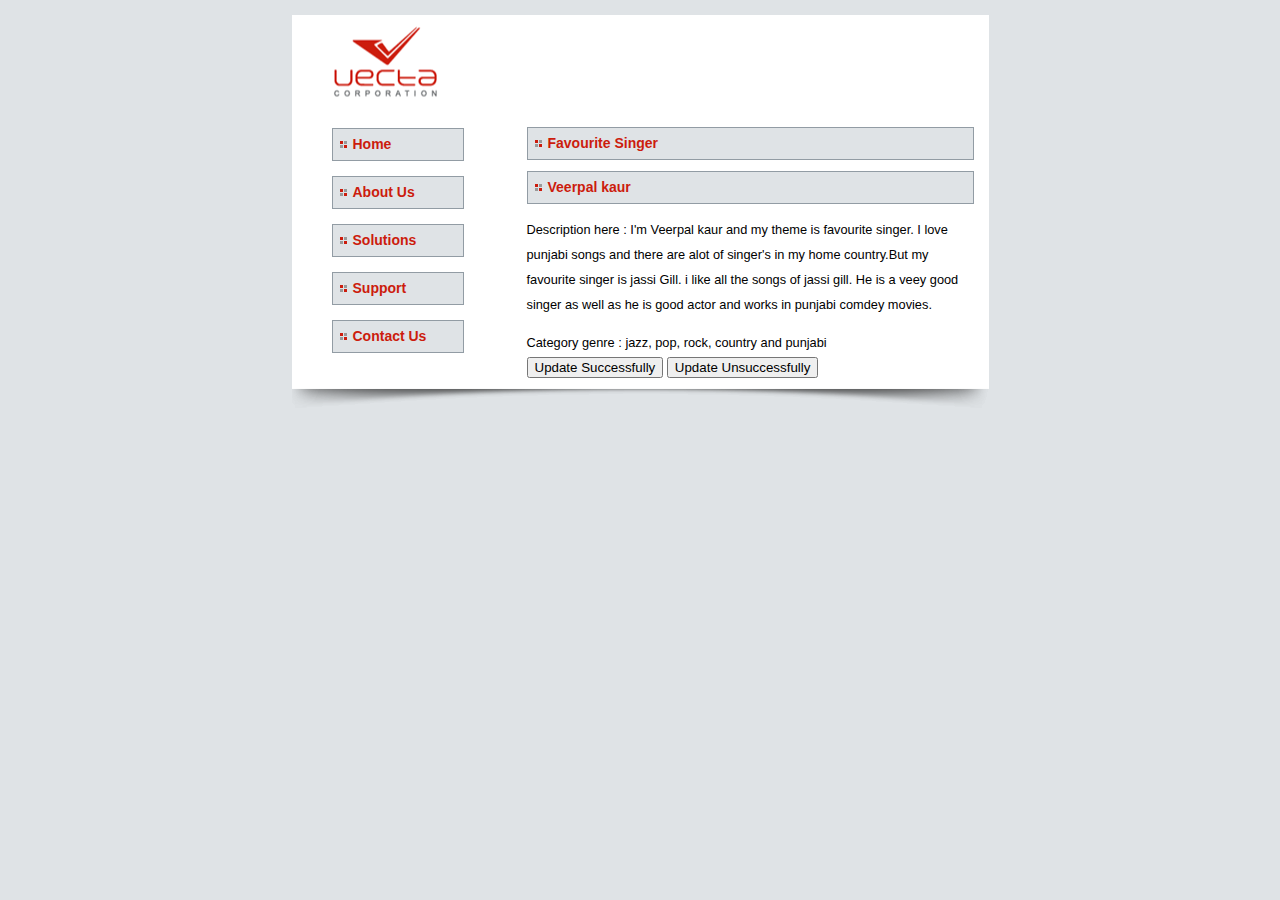
==== WEB303As05/index.html @ 0f5f905d "i upload my assignment" ====
<!DOCTYPE html>
<html lang="en">

<head>
	<title>Welcome to E Corp.</title>
	<link href="styles.css" type="text/css" rel="stylesheet">
</head>

<body>
	<section id="container">
		<header></header>

		<nav>
			<ul>
				<li><a href="index.html">Home</a></li>
				<li><a href="aboutus.html">About Us</a></li>
				<li><a href="solutions.html">Solutions</a></li>
				<li><a href="support.html">Support</a></li>
				<li><a href="contactus.html">Contact Us</a></li>
			</ul>
		</nav>

		<section id="content">
			<h2>Favourite Singer</h2>

			<div id="content-item-list">
					<div id="content-item-0">
						<h2>Veerpal kaur</h2>
						<p>Description here : I'm Veerpal kaur and my theme is favourite singer. I love punjabi songs
							and there are alot of singer's in my home country.But my favourite singer is jassi Gill.
							i like all the songs of jassi gill. He is a veey good singer as well as he is good actor
							and works in punjabi comdey movies.
						</p>
						<div>Category genre : jazz, pop, rock, country and punjabi</div>
					</div>
				
			</div>
			<div id="buttons">
				<button id="update-success">Update Successfully</button>
				<button id="update-unsuccessful">Update Unsuccessfully</button>
			</div>
			
		</section>

		<footer></footer>
	</section>

	<script src="jquery.js"></script>
	<script src="script.js"></script>
</body>

</html>
---- WEB303As05/styles.css ----
article,
aside,
figure,
footer,
header,
nav,
section {
  display: block;
}
body {
  font-family: Arial, Helvetica, sans-serif;
  font-size: 0.8em;
  line-height: 25px;
  background-color: #dfe3e6;
}
#container {
  background: #fff;
  width: 697px;
  margin: 15px auto 0 auto;
}
header {
  height: 100px;
  background: url('images/logo.gif') no-repeat 25px;
}
nav {
  width: 235px;
  float: left;
}
nav ul {
  list-style-type: none;
}
nav ul li a:link,
nav ul li a:visited,
#content h2 {
  font-size: 14px;
  font-weight: bold;
  background: #dfe3e6 url('images/bullet.gif') no-repeat 7px center;
  padding: 3px 0 3px 20px;
  border: solid #929ca4 1px;
  color: #cc1c0d;
}
nav ul li a:link,
nav ul li a:visited {
  width: 110px;
  margin-bottom: 15px;
  text-decoration: none;
  display: block;
}
nav ul li a:hover {
  color: #000;
  background-color: #ccc;
}
#content {
  width: 447px;
  float: left;
  background-color: #fff;
  padding-right: 15px;
}
h3,
h4 {
  margin: 0;
  color: #000080;
}
footer {
  height: 35px;
  background: url('images/footer.gif');
  clear: both;
}
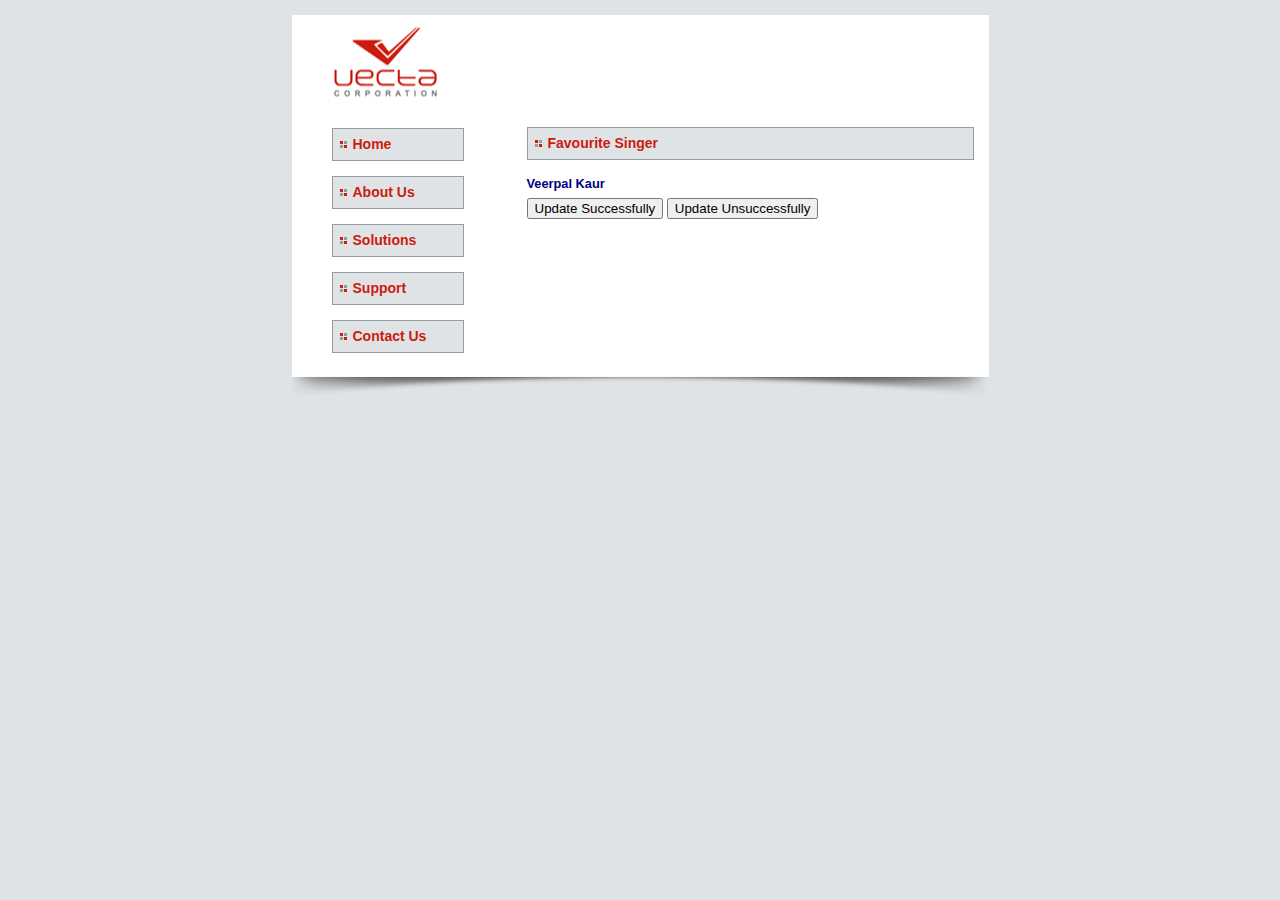
==== commit 8f606ae6: "i updated my code" ====
--- a/WEB303As05/index.html
+++ b/WEB303As05/index.html
@@ -24,16 +24,14 @@
 			<h2>Favourite Singer</h2>
 
 			<div id="content-item-list">
+				<!-- sample of what your toString should output
 					<div id="content-item-0">
-						<h2>Veerpal kaur</h2>
-						<p>Description here : I'm Veerpal kaur and my theme is favourite singer. I love punjabi songs
-							and there are alot of singer's in my home country.But my favourite singer is jassi Gill.
-							i like all the songs of jassi gill. He is a veey good singer as well as he is good actor
-							and works in punjabi comdey movies.
-						</p>
-						<div>Category genre : jazz, pop, rock, country and punjabi</div>
+						<h4>Veerpal Kaur</h4>
+						<p>description here</p>
+						<div>category genre here</div>
 					</div>
-				
+				-->
+				<h4>Veerpal Kaur</h4>
 			</div>
 			<div id="buttons">
 				<button id="update-success">Update Successfully</button>
